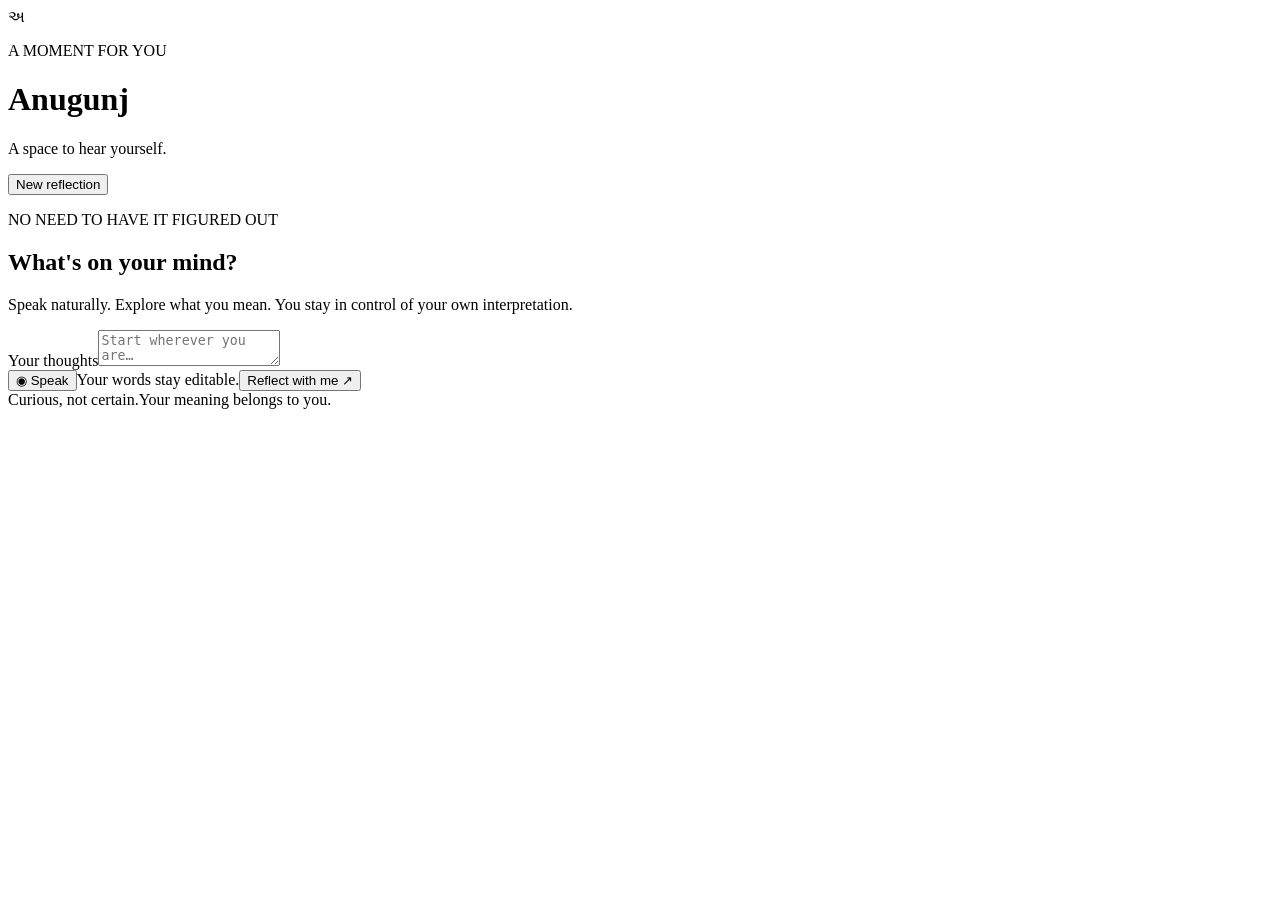
==== src/main/resources/templates/index.html @ 88bb8c05 "Build Anugunj MVP Spring Boot voice reflection app" ====
<!doctype html>
<html lang="en">
<head>
<meta charset="utf-8"><meta name="viewport" content="width=device-width, initial-scale=1">
<title>Anugunj — A space to hear yourself</title>
<link rel="stylesheet" href="/css/anugunj.css">
</head>
<body>
<main class="shell">
<header><div class="mark">અ</div><div><p class="eyebrow">A MOMENT FOR YOU</p><h1>Anugunj</h1><p class="subtitle">A space to hear yourself.</p></div><button id="reset" class="quiet" type="button">New reflection</button></header>
<section class="intro"><p class="eyebrow">NO NEED TO HAVE IT FIGURED OUT</p><h2>What's on your mind?</h2><p>Speak naturally. Explore what you mean. You stay in control of your own interpretation.</p></section>
<section class="composer"><label for="message">Your thoughts</label><textarea id="message" maxlength="4000" placeholder="Start wherever you are…"></textarea><div class="controls"><button id="mic" class="secondary" type="button">◉ Speak</button><span id="status" role="status">Your words stay editable.</span><button id="send" class="primary" type="button">Reflect with me ↗</button></div></section>
<section id="result" class="result" aria-live="polite" hidden><p class="eyebrow">A GENTLE REFLECTION</p><p id="response"></p><blockquote id="interpretation"></blockquote><p id="followUp" class="follow"></p><button id="speak" class="secondary" type="button">▶ Read aloud</button></section>
<footer><span>Curious, not certain.</span><span>Your meaning belongs to you.</span></footer>
</main><script src="/js/app.js"></script>
</body></html>
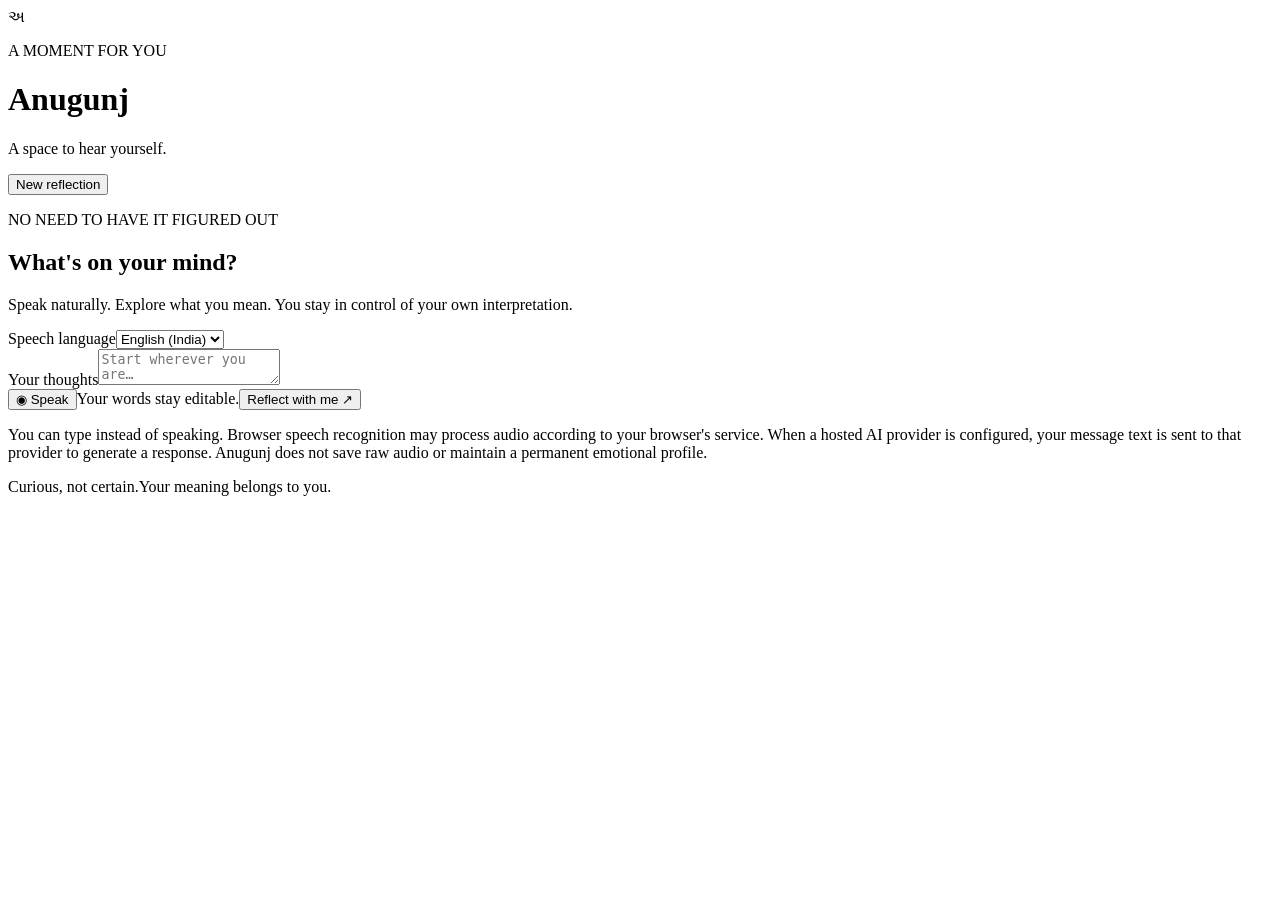
==== commit 0c1db17b: "Add speech language selection and AI privacy disclosure" ====
--- a/src/main/resources/templates/index.html
+++ b/src/main/resources/templates/index.html
@@ -9,7 +9,7 @@
 <main class="shell">
 <header><div class="mark">અ</div><div><p class="eyebrow">A MOMENT FOR YOU</p><h1>Anugunj</h1><p class="subtitle">A space to hear yourself.</p></div><button id="reset" class="quiet" type="button">New reflection</button></header>
 <section class="intro"><p class="eyebrow">NO NEED TO HAVE IT FIGURED OUT</p><h2>What's on your mind?</h2><p>Speak naturally. Explore what you mean. You stay in control of your own interpretation.</p></section>
-<section class="composer"><label for="message">Your thoughts</label><textarea id="message" maxlength="4000" placeholder="Start wherever you are…"></textarea><div class="controls"><button id="mic" class="secondary" type="button">◉ Speak</button><span id="status" role="status">Your words stay editable.</span><button id="send" class="primary" type="button">Reflect with me ↗</button></div></section>
+<div class="toolbar"><label for="language">Speech language</label><select id="language" aria-label="Speech recognition language"><option value="en-IN">English (India)</option><option value="hi-IN">हिन्दी</option><option value="gu-IN">ગુજરાતી</option></select></div><section class="composer"><label for="message">Your thoughts</label><textarea id="message" maxlength="4000" placeholder="Start wherever you are…" autocomplete="off"></textarea><div class="controls"><button id="mic" class="secondary" type="button" aria-label="Start voice input">◉ Speak</button><span id="status" role="status" aria-live="polite">Your words stay editable.</span><button id="send" class="primary" type="button">Reflect with me ↗</button></div><p class="privacy">You can type instead of speaking. Browser speech recognition may process audio according to your browser's service. When a hosted AI provider is configured, your message text is sent to that provider to generate a response. Anugunj does not save raw audio or maintain a permanent emotional profile.</p></section>
 <section id="result" class="result" aria-live="polite" hidden><p class="eyebrow">A GENTLE REFLECTION</p><p id="response"></p><blockquote id="interpretation"></blockquote><p id="followUp" class="follow"></p><button id="speak" class="secondary" type="button">▶ Read aloud</button></section>
 <footer><span>Curious, not certain.</span><span>Your meaning belongs to you.</span></footer>
 </main><script src="/js/app.js"></script>
